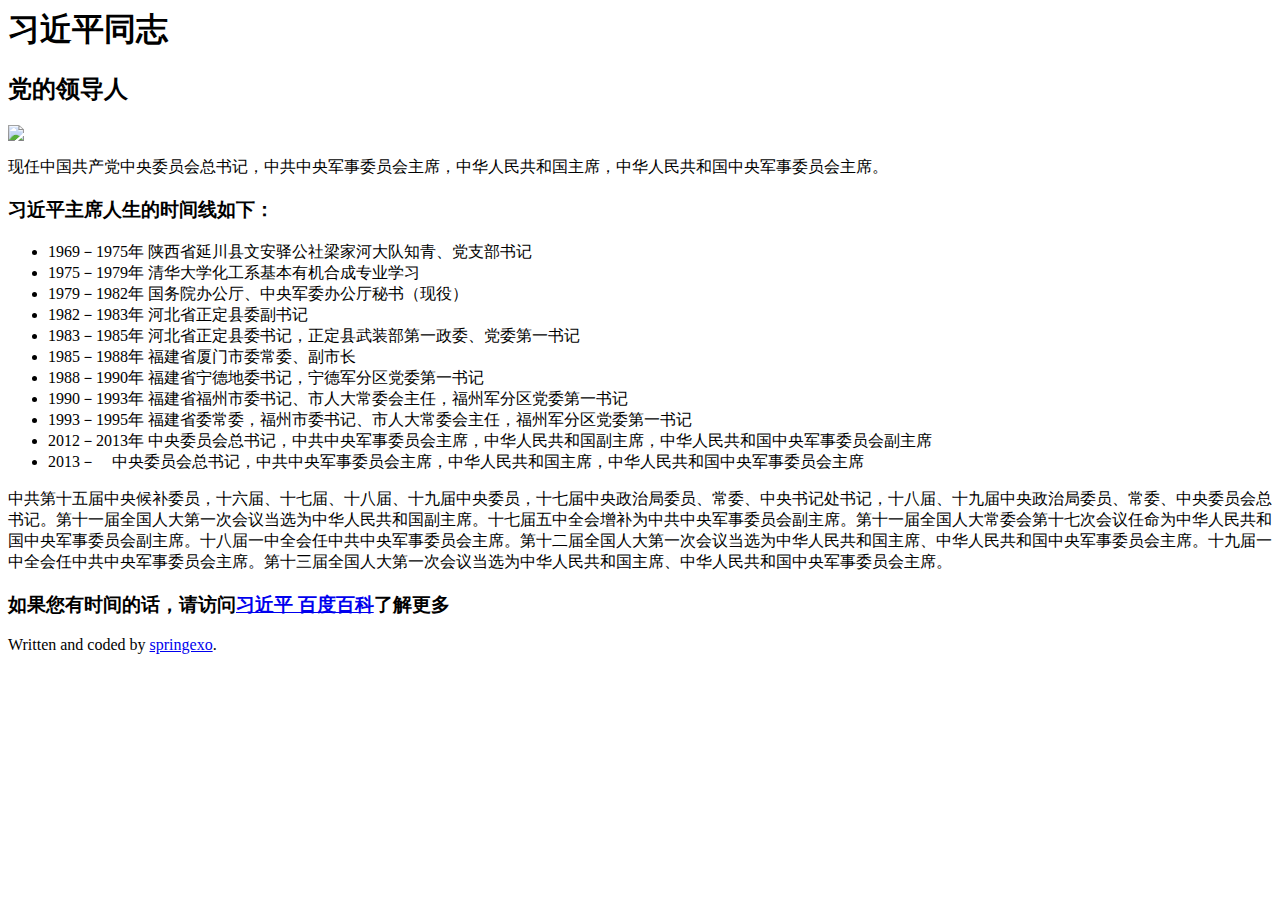
==== 练习1 文章页面/index.html @ 4e868495 "提交文件" ====
<html>
   <body>
     <div class="main-frame">
       <h1 class="center">习近平同志</h1>
       <h2 class="center">党的领导人</h2>
       <div class="intro">
       <img src="http://www.people.com.cn/mediafile/pic/20180317/6/9692527010864580298.jpg">
         <p>现任中国共产党中央委员会总书记，中共中央军事委员会主席，中华人民共和国主席，中华人民共和国中央军事委员会主席。</p>
       </div>
       <h3>
         习近平主席人生的时间线如下：
       </h3>
       <div>
         <ul>
           <li>1969－1975年 陕西省延川县文安驿公社梁家河大队知青、党支部书记</li>
            <li>1975－1979年 清华大学化工系基本有机合成专业学习</li>
            <li>1979－1982年 国务院办公厅、中央军委办公厅秘书（现役）</li>
            <li>1982－1983年 河北省正定县委副书记</li>
            <li>1983－1985年 河北省正定县委书记，正定县武装部第一政委、党委第一书记</li>
            <li>1985－1988年 福建省厦门市委常委、副市长</li>
            <li>1988－1990年 福建省宁德地委书记，宁德军分区党委第一书记</li>
            <li>1990－1993年 福建省福州市委书记、市人大常委会主任，福州军分区党委第一书记</li>
            <li>1993－1995年 福建省委常委，福州市委书记、市人大常委会主任，福州军分区党委第一书记</li>
            <li>2012－2013年 中央委员会总书记，中共中央军事委员会主席，中华人民共和国副主席，中华人民共和国中央军事委员会副主席</li>
            <li>2013－　中央委员会总书记，中共中央军事委员会主席，中华人民共和国主席，中华人民共和国中央军事委员会主席</li>
         </ul>
         <p class="last">中共第十五届中央候补委员，十六届、十七届、十八届、十九届中央委员，十七届中央政治局委员、常委、中央书记处书记，十八届、十九届中央政治局委员、常委、中央委员会总书记。第十一届全国人大第一次会议当选为中华人民共和国副主席。十七届五中全会增补为中共中央军事委员会副主席。第十一届全国人大常委会第十七次会议任命为中华人民共和国中央军事委员会副主席。十八届一中全会任中共中央军事委员会主席。第十二届全国人大第一次会议当选为中华人民共和国主席、中华人民共和国中央军事委员会主席。十九届一中全会任中共中央军事委员会主席。第十三届全国人大第一次会议当选为中华人民共和国主席、中华人民共和国中央军事委员会主席。
         </p>
         <h3 class="more">如果您有时间的话，请访问<a href="https://baike.baidu.com/item/%E4%B9%A0%E8%BF%91%E5%B9%B3/515617?fr=aladdin">习近平 百度百科</a>了解更多</h3>
       </div>
     </div>
     <footer class="center">
       Written and coded by <a href="https://www.freecodecamp.cn/springexo">springexo</a>.
     </footer>
   </body>
</html>
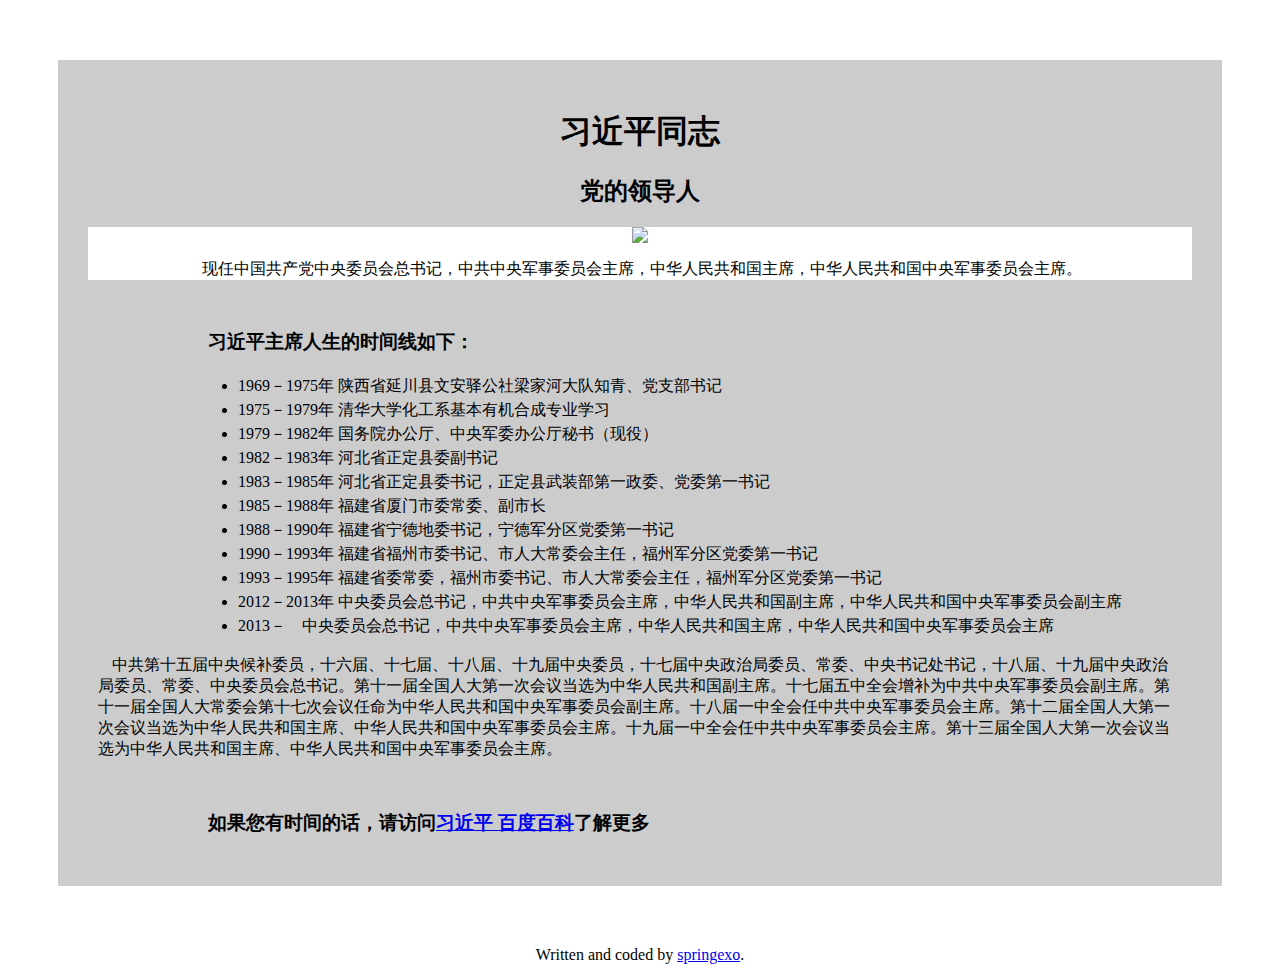
==== commit ca983835: "更新说明" ====
--- a/练习1 文章页面/index.html
+++ b/练习1 文章页面/index.html
@@ -1,4 +1,7 @@
 <html>
+   <head>
+     <link rel="stylesheet" type="text/css" href="main.css">
+   </head>
    <body>
      <div class="main-frame">
        <h1 class="center">习近平同志</h1>
--- a/练习1 文章页面/main.css
+++ b/练习1 文章页面/main.css
@@ -0,0 +1,37 @@
+body{
+  background-color:#fff;
+}
+.main-frame{
+ background-color:#ccc;
+  margin:60px 50px;
+  
+}
+.center{
+  text-align:center;
+}
+h1{
+  padding-top:50px;
+}
+.intro{
+  text-align:center;
+  background-color:#fff;
+  margin:auto 30px;
+}
+p{
+  padding-left:3px;
+}
+h3{
+  padding-top:30px;
+  padding-left:150px;
+}
+ul{
+  padding-left:180px;
+  line-height:24px;
+}
+.last{
+  padding:1px 40px;
+  text-indent:14px;
+}
+.more{
+  padding-bottom:50px;
+}
